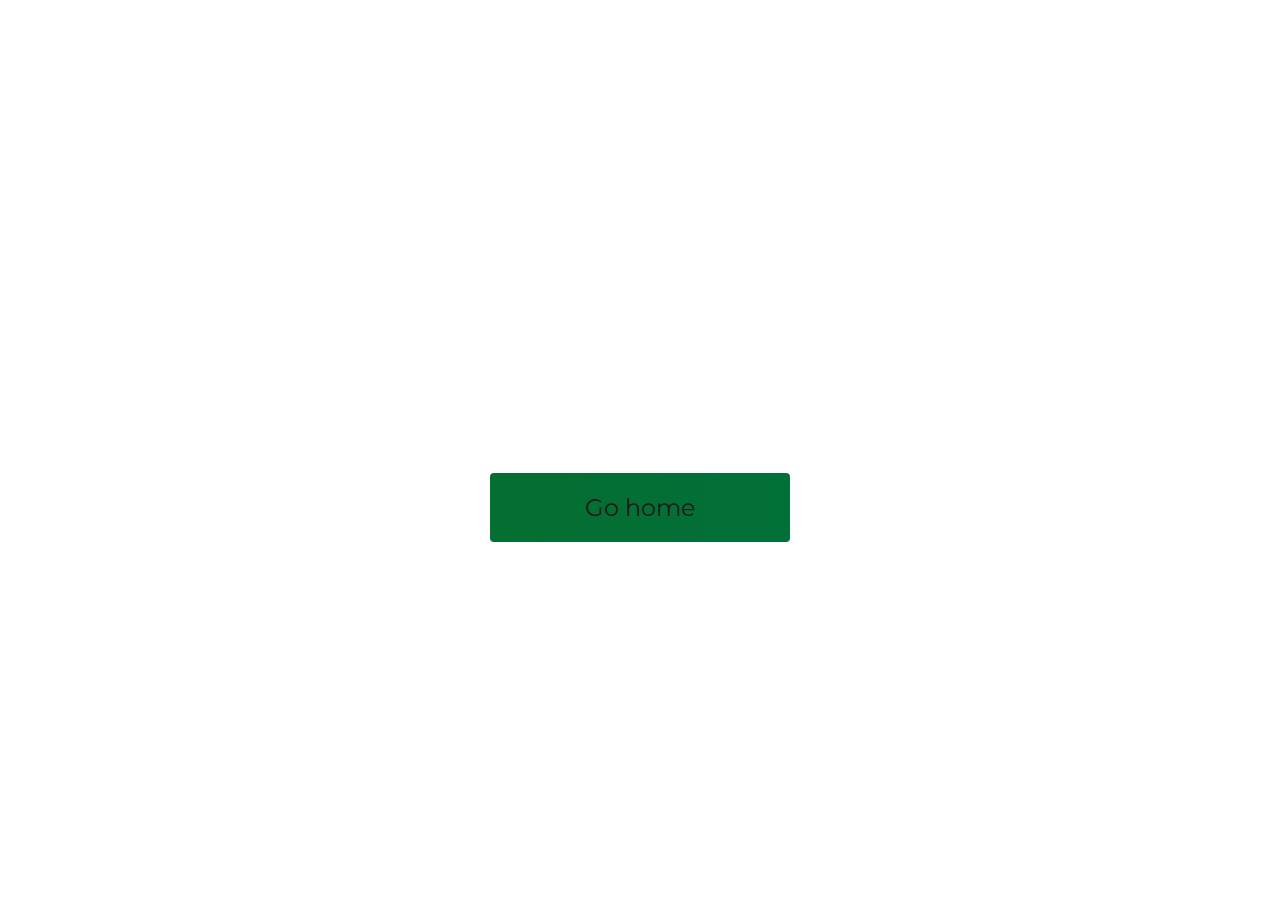
==== download.html @ 73e35d92 "Updated" ====
<!DOCTYPE html>
<html lang="en">
<head>
    <meta charset="UTF-8">
    <meta http-equiv="X-UA-Compatible" content="IE=edge">
    <meta name="viewport" content="width=device-width, initial-scale=1.0">
    <title>Scores</title>
    <link rel="stylesheet" href="style.css">
    <link rel="stylesheet" href="highscores.css">
</head>
<body>
    <div class="container">
        <div id="highScores" class="flex-center flex-column">
            <h1 id="finalScore">You have downloaded your last best 5 results from the taken quiz!</h1>
            <ul id="highScoresList"></ul>
            <script src="highscores.js"></script>
            <script src="download.js"></script>
            <a href="/index.html" class="btn">Go home</a>
        </div>
    </div>

    <h4>Created by Razvan Ursache</h4> 
</body>
</html>
---- style.css ----
@import url('https://fonts.googleapis.com/css2?family=Caveat&family=Kalam&family=Montserrat:ital,wght@1,300&family=Nova+Square&display=swap');

:root {
    background: url(https://i.ibb.co/5Fxdrjd/Deloitte-Background2.jpg) no-repeat center center fixed; 
    -webkit-background-size: cover;
    -moz-background-size: cover;
    -o-background-size: cover;
    background-size: cover;
}

* {
    box-sizing: border-box;
    margin: 0;
    padding: 0;
    font-size: 62.5%;
    font-family: 'Montserrat', cursive;
}

h1 {
    font-size: 2rem;
    color: #fff;
    margin-bottom: 6rem;
}

h2 {
    font-size: 4.2rem;
    margin-bottom: 4rem;
}

h3 {
    font-size: 2rem;
    color: #fff;
    margin-bottom: 2rem;
}

h4 {
    font-size: 0.8rem;
    color: #fff;
    position: relative;
    bottom: 20px;
}

.container  {
    width: 100vw;
    height: 100vh;
    display: flex;
    justify-content: center;
    align-items: center;
    max-width: 80rem;
    margin: 0 auto;
    padding: 2rem;
}

.flex-column {
    display: flex;
    flex-direction: column;
}

.flex-center {
    justify-content: center;
    align-items: center;
}

.justify-center {
    justify-content: center;
}

.text-center {
    text-align: center;
}

.hidden {
    display: none;
}

.btn {
    font-size: 2.4rem;
    padding: 2rem 0;
    width: 30rem;
    text-align: center;
    margin-bottom: 1rem;
    text-decoration: none;
    color: rgb(28, 26, 26);
    background: linear-gradient(90deg, rgb(5, 110, 49) 0%, rgb(2, 112, 57) 100%);
    border-radius: 4px;
}

.btn:hover {
    cursor: pointer;
    box-shadow: 0 0.4rem 1.4rem 0 rgba(255, 255, 255, 0.6);
    transition: transform 150ms;
    transform: scale(1.03);
}

.btn[disabled]:hover {
    cursor: not-allowed;
    box-shadow: none;
    transform: none;
}

#highscore-btn {
    background: linear-gradient(90deg, rgb(3, 157, 184) 0%, rgb(4, 151, 170) 100%);
}

#highscore-btn:hover {
    box-shadow: 0 0.4rem 1.4rem 0 rgba(255, 255, 255, 0.6);
}

/* End page CSS */

.end-form-container {
    width: 100%;
    display: flex;
    flex-direction: column;
    align-items: center;
    max-width: 30rem;
}

input {
    margin-bottom: 1rem;
    width: 20rem;
    padding: 1.5rem;
    font-size: 1.8rem;
    border: none;
    box-shadow: 0 0.1rem 1.4rem 0 rgba(255, 255 ,255, 0.5);
}

input::placeholder {
    color: #aaa;
}

#username {
    margin-bottom: 3rem;
    width: 100%;
    outline: none;
}

#end-text {
    font-size: 2.4rem;
    color: #fff;
    text-align: center;
}

#saveScoreBtn {
    border: none;
}
---- highscores.css ----
body {
    color: #fff;
}

#highScoresList {
    list-style: none;
    margin-bottom: 4rem;
}

.high-score {
    font-size: 2.8rem;
    margin-bottom: 0.5rem;
}

h4 {
    font-size: 0.8rem;
    color: #fff;
    position: relative;
    bottom: 20px;
}
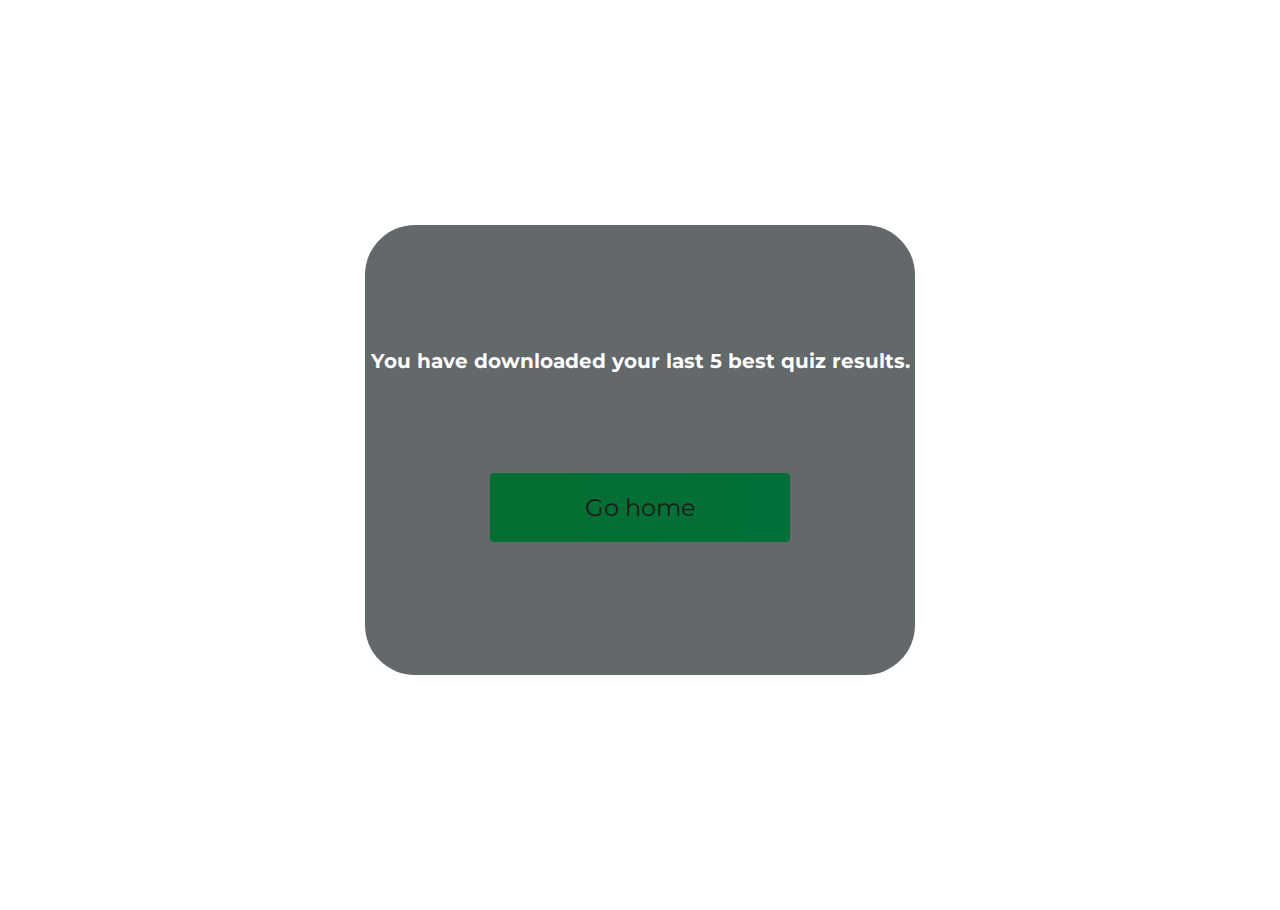
==== commit 494063b8: "Updated" ====
--- a/download.html
+++ b/download.html
@@ -7,11 +7,13 @@
     <title>Scores</title>
     <link rel="stylesheet" href="style.css">
     <link rel="stylesheet" href="highscores.css">
+    <link rel="stylesheet" href="download.css">
 </head>
 <body>
     <div class="container">
+        <span class="wrapper"></span>
         <div id="highScores" class="flex-center flex-column">
-            <h1 id="finalScore">You have downloaded your last best 5 results from the taken quiz!</h1>
+            <h1 id="finalScore">You have downloaded your last 5 best quiz results.</h1>
             <ul id="highScoresList"></ul>
             <script src="highscores.js"></script>
             <script src="download.js"></script>
--- a/style.css
+++ b/style.css
@@ -7,6 +7,18 @@
     -o-background-size: cover;
     background-size: cover;
 }
+
+/* #background-video {
+    width: 100vw;
+    height: 100vh;
+    object-fit: cover;
+    position: fixed;
+    left: 0;
+    right: 0;
+    top: 0;
+    bottom: 0;
+    z-index: -1;
+  } */
 
 * {
     box-sizing: border-box;
@@ -144,3 +156,14 @@
 #saveScoreBtn {
     border: none;
 }
+
+.wrapper {
+    width: 35rem;
+    display:block;
+    background: hsl(199deg 15% 15%);
+    position: absolute;
+    border-radius: 50px;
+    z-index: -1;
+    height: 300px;
+    opacity: 70%;
+}  
--- a/highscores.css
+++ b/highscores.css
@@ -17,4 +17,15 @@
     color: #fff;
     position: relative;
     bottom: 20px;
-}+}
+
+  .wrapper {
+    width: 40rem;
+    display:block;
+    background: hsl(199deg 15% 15%);
+    position: absolute;
+    border-radius: 50px;
+    z-index: -1;
+    height: 500px;
+    opacity: 70%;
+}  --- a/download.css
+++ b/download.css
@@ -0,0 +1,11 @@
+
+.wrapper {
+    width: 55rem;
+    display:block;
+    background: hsl(199deg 15% 15%);
+    position: absolute;
+    border-radius: 50px;
+    z-index: -1;
+    height: 45rem;
+    opacity: 70%;
+}   